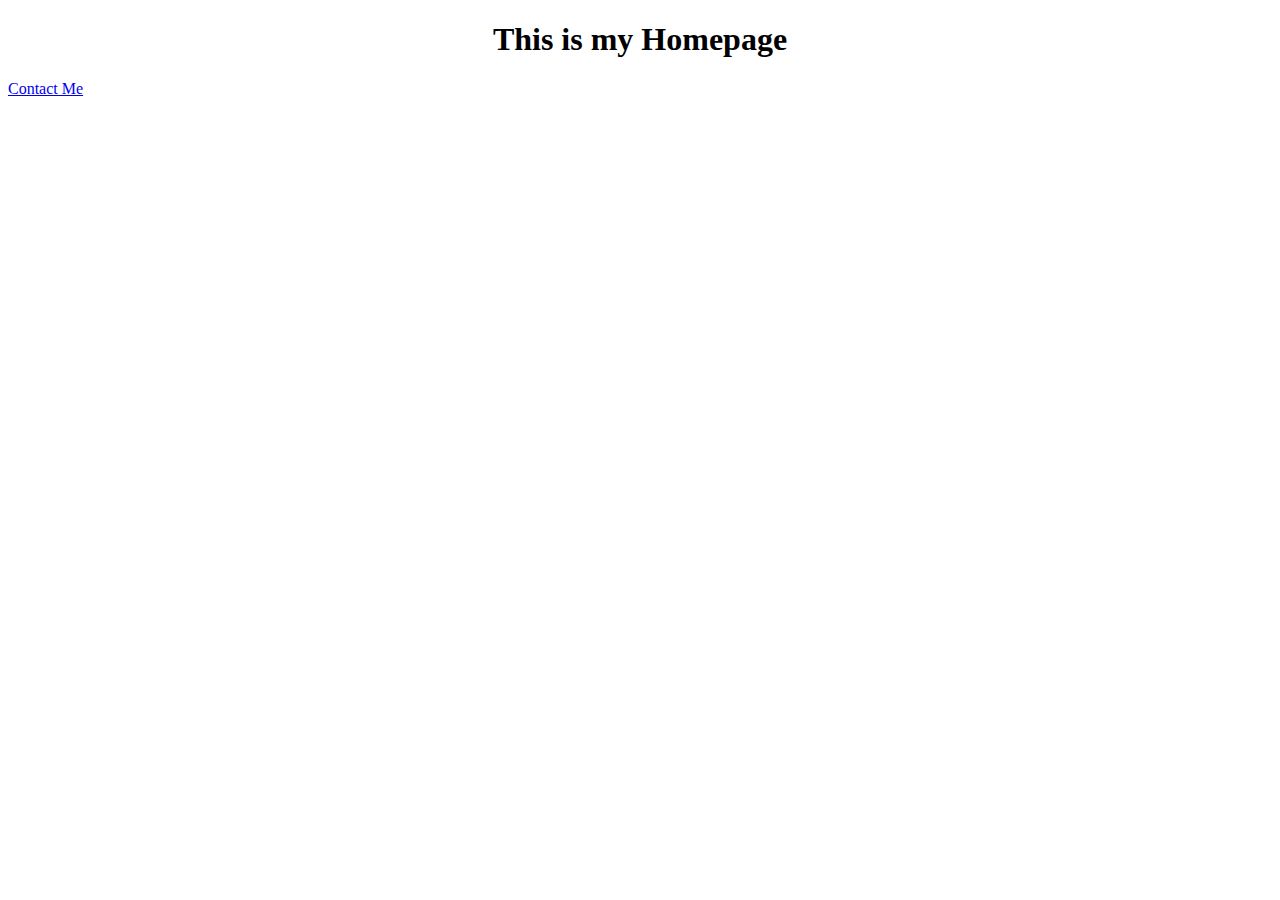
==== index.html @ fa823dc0 "Created initial file structure" ====
<!DOCTYPE html>
<html lang="en">
  <head>
    <meta charset="UTF-8" />
    <meta http-equiv="X-UA-Compatible" content="IE=edge" />
    <meta name="viewport" content="width=device-width, initial-scale=1.0" />
    <link rel="stylesheet" href="/css/styles.css" />
    <title>Homepage</title>
  </head>
  <body>
    <h1>This is my Homepage</h1>
    <a href="/contact.html">Contact Me</a>
  </body>
</html>
---- css/styles.css ----
h1 {
  text-align: center;
}
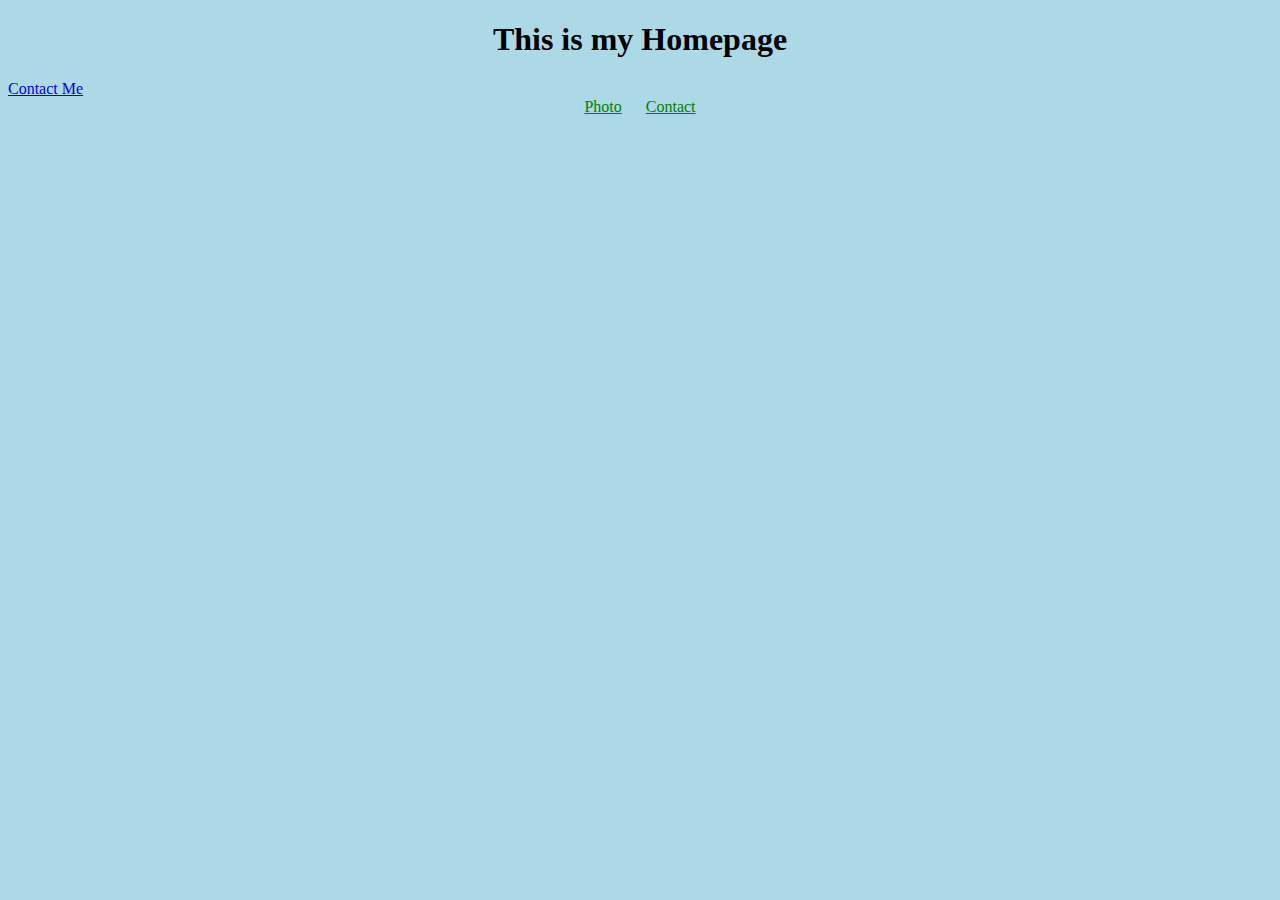
==== commit 1ea01b1e: "add css" ====
--- a/index.html
+++ b/index.html
@@ -10,5 +10,9 @@
   <body>
     <h1>This is my Homepage</h1>
     <a href="/contact.html">Contact Me</a>
+    <footer>
+      <a href="/photo.html">Photo</a>
+      <a href="/contact.html">Contact</a>
+    </footer>
   </body>
 </html>
--- a/css/styles.css
+++ b/css/styles.css
@@ -1,3 +1,22 @@
-h1 {
+body {
+  background: lightblue;
+}
+
+h1,
+p {
+  text-align: center;
+  color: black;
+}
+.email {
+  display: block;
   text-align: center;
 }
+
+footer {
+  text-align: center;
+}
+
+footer a {
+  margin: 0 10px;
+  color: green;
+}
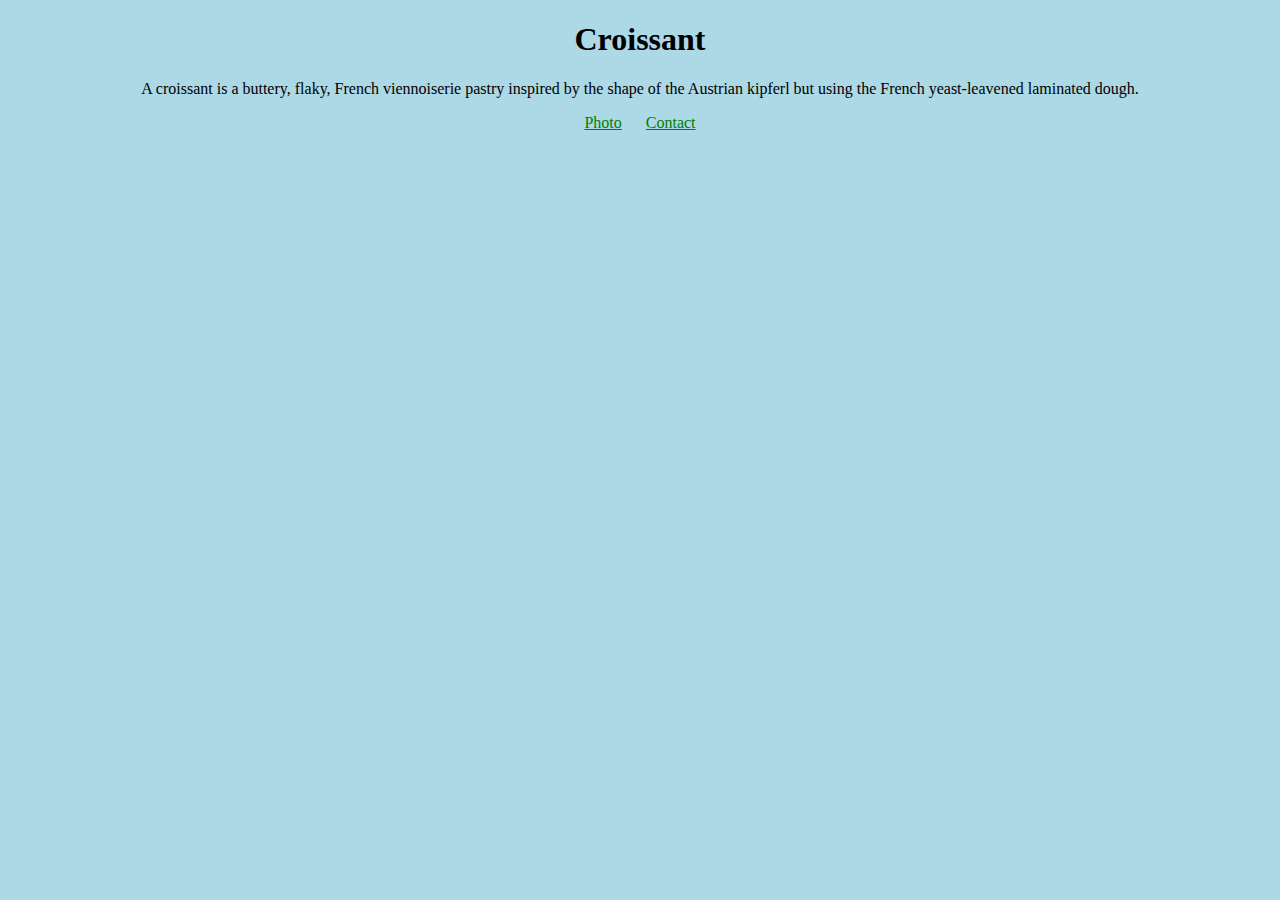
==== commit fa1a7d8d: "add photo page content" ====
--- a/index.html
+++ b/index.html
@@ -8,8 +8,12 @@
     <title>Homepage</title>
   </head>
   <body>
-    <h1>This is my Homepage</h1>
-    <a href="/contact.html">Contact Me</a>
+    <h1>Croissant</h1>
+    <p>
+      A croissant is a buttery, flaky, French viennoiserie pastry inspired by
+      the shape of the Austrian kipferl but using the French yeast-leavened
+      laminated dough.
+    </p>
     <footer>
       <a href="/photo.html">Photo</a>
       <a href="/contact.html">Contact</a>
--- a/css/styles.css
+++ b/css/styles.css
@@ -20,3 +20,9 @@
   margin: 0 10px;
   color: green;
 }
+.croissant {
+  max-width: 100%;
+  margin: 30px 0;
+  display: block;
+  border-radius: 10px;
+}
